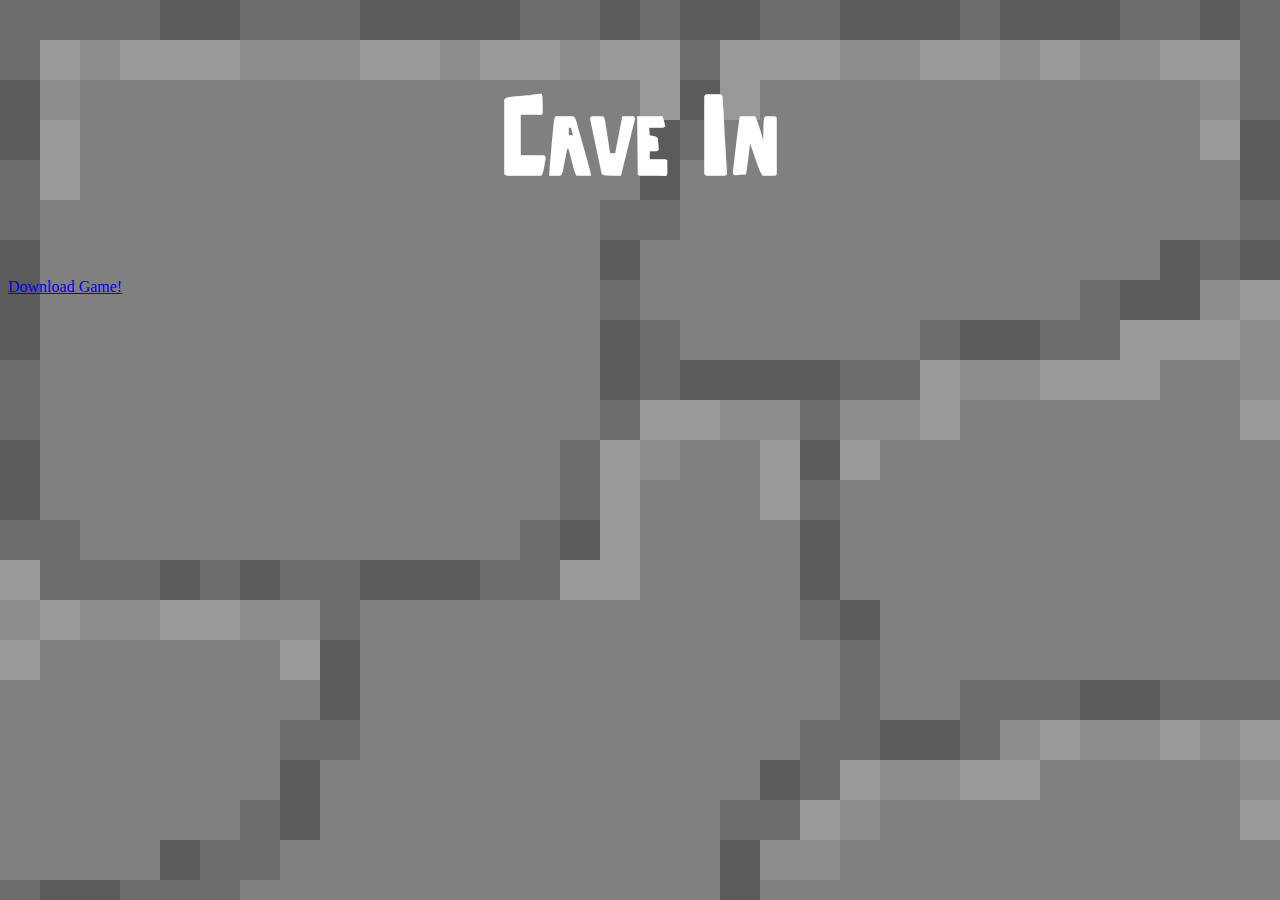
==== index.html @ a3ad1de7 "stuff" ====
<!DOCTYPE html>
<link rel="stylesheet" type="text/css" href="TitleScreenStyle.css">
<html>
	<body>
		<h1><center>Cave In</center></h1>
		<p>
			<a href="test.txt" download="test.txt">Download Game!</a>
		</p>
	</body>
</html>
---- TitleScreenStyle.css ----
@font-face 
{ 
	font-family: Rocko; 
	src: url('rocko.ttf'); 
}
 
@keyframes TitleAnimation 
{
	from 
	{
		margin-top: -40%;
	}
	to 
	{
		margin-top: 6%;
	}
}

body
{
	background-image: url("Images/Wall.png"); 
	background-size: 100%;
	background-repeat: no-repeat;
    image-rendering: -moz-crisp-edges;          
	image-rendering: pixelated;
}

h1
{
	font-size: 700%;
	color: white;
	font-family: Rocko;
	animation-duration: 0.5s;
	animation-name: TitleAnimation;
}
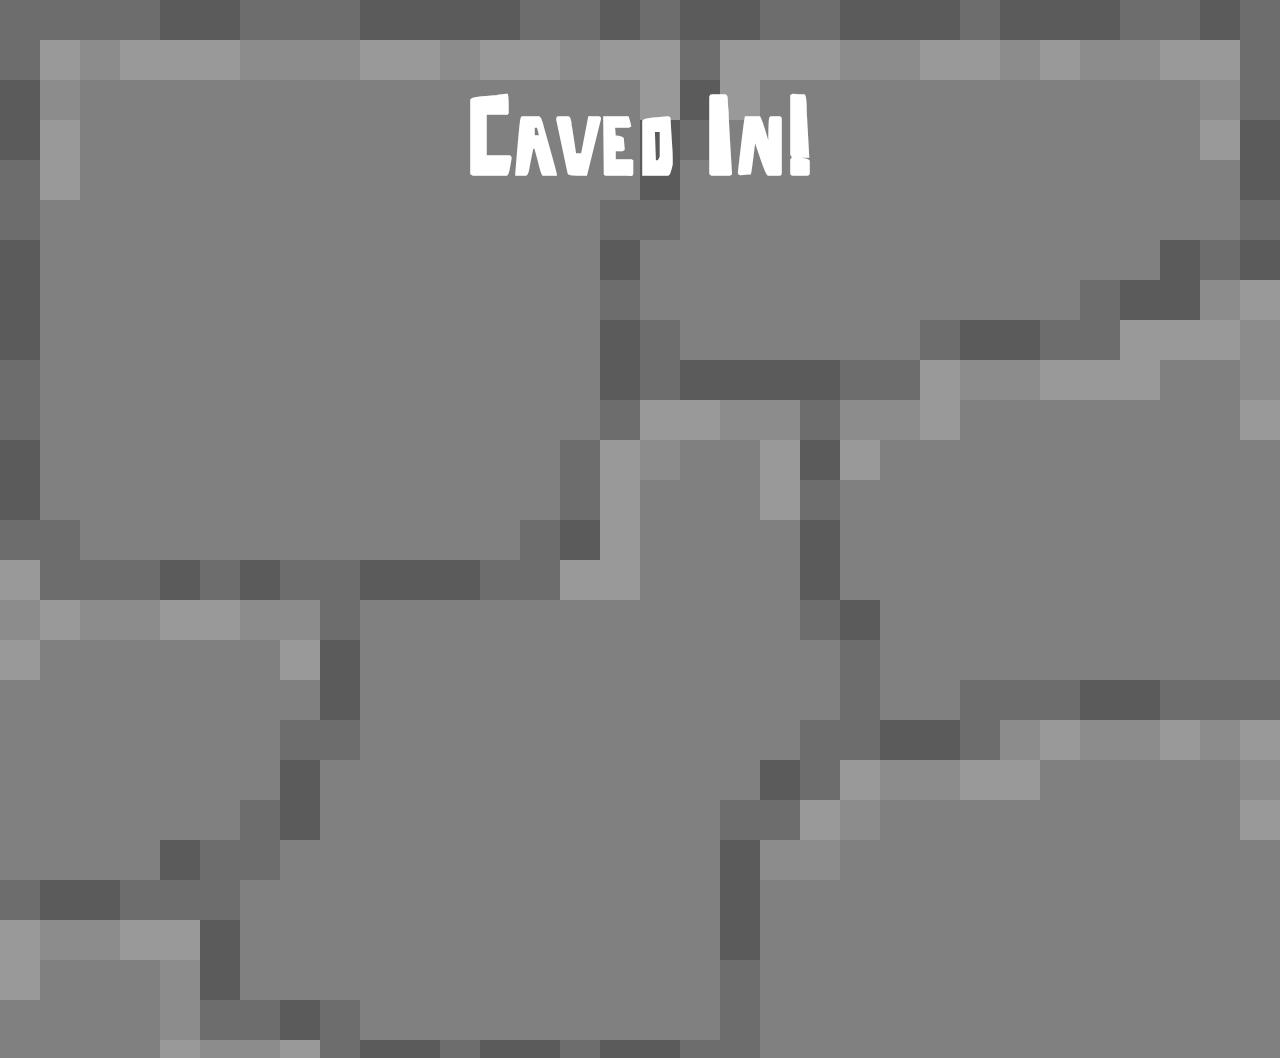
==== commit 814b966a: "hfhfh" ====
--- a/index.html
+++ b/index.html
@@ -2,10 +2,18 @@
 <link rel="stylesheet" type="text/css" href="TitleScreenStyle.css">
 <html>
 	<body>
-		<h1><center>Cave In</center></h1>
-		<p>
-			<a href="test.txt" download="test.txt">Download Game!</a>
-		</p>
+		<div class="moveDown"><h1><center>Caved In!</center></h1></div>
+		
+		<div class="fade-in">
+			<center><img src="Images/TestImage.jpg" alt="TestImage" height="400" width="400"></center>
+			
+			<p>
+				Test
+			</p>
+			
+			<h2><center><a href="test.txt" download="test.txt">Download Game</a></center></h2>
+			<h2><center><a href="GameInstructions.html" target="_blank">Instructions</a></center></h2>
+		</div>
 	</body>
 </html>
 		--- a/TitleScreenStyle.css
+++ b/TitleScreenStyle.css
@@ -3,17 +3,119 @@
 	font-family: Rocko; 
 	src: url('rocko.ttf'); 
 }
- 
-@keyframes TitleAnimation 
+
+@-webkit-keyframes moveDown
+{ 
+	from 
+	{ 
+		margin-top: -15%;
+	} 
+	to 
+	{ 
+		margin-top: 5%;
+	} 
+}
+@-moz-keyframes moveDown
+{ 
+	from 
+	{ 
+		margin-top: -15%;
+	} 
+	to 
+	{ 
+		margin-top: 5%;
+	} 
+}
+@keyframes moveDown
+{ 
+	from 
+	{ 
+		margin-top: -15%;
+	} 
+	to 
+	{ 
+		margin-top: 5%;
+	} 
+}
+  
+.moveDown
 {
+    -webkit-animation:moveDown linear 1;  
+    -moz-animation:moveDown linear 1;
+    animation:moveDown linear 1;
+
+    -webkit-animation-fill-mode:forwards;  
+    -moz-animation-fill-mode:forwards;
+    animation-fill-mode:forwards;
+
+    -webkit-animation-duration:0.5s;
+    -moz-animation-duration:0.5s;
+    animation-duration:0.5s;
+}
+
+@-webkit-keyframes fadeIn 
+{ 
 	from 
-	{
-		margin-top: -40%;
-	}
+	{ 
+		opacity:0; 
+		opacity: 1\9;  
+	} 
 	to 
-	{
-		margin-top: 6%;
-	}
+	{ 
+		opacity:1; 
+	} 
+}
+
+@-moz-keyframes fadeIn 
+	{ 
+		from 
+		{ 
+			opacity:0; 
+			opacity: 1\9;
+		} 
+		to 
+		{ 
+			opacity:1; 
+		} 
+}
+@keyframes fadeIn 
+	{ 
+		from 
+		{ 
+			opacity:0; 
+			opacity: 1\9; 
+		} 
+		to 
+		{ 
+			opacity:1; 
+		} 
+}
+
+.fade-in 
+{
+    opacity:0;  
+    -webkit-animation:fadeIn ease-in 1;  
+    -moz-animation:fadeIn ease-in 1;
+    animation:fadeIn ease-in 1;
+	
+	-webkit-animation-delay: 1s;
+	-moz-animation-delay: 1s;
+	animation-delay: 1s;
+
+    -webkit-animation-fill-mode:forwards;  
+    -moz-animation-fill-mode:forwards;
+    animation-fill-mode:forwards;
+
+    -webkit-animation-duration:1s;
+    -moz-animation-duration:1s;
+    animation-duration:1s;
+}
+
+h1
+{
+	font-size: 700%;
+	color: white;
+	font-family: Rocko;
 }
 
 body
@@ -25,12 +127,33 @@
 	image-rendering: pixelated;
 }
 
-h1
+p
 {
-	font-size: 700%;
+	font-size: 200%;
 	color: white;
-	font-family: Rocko;
-	animation-duration: 0.5s;
-	animation-name: TitleAnimation;
+	font-family: Arial Black,Arial Bold,Gadget,sans-serif;
 }
 
+h2
+{
+	font-size: 400%;
+	font-family: Rocko;
+}
+
+a:link
+{
+	color: white;
+	text-decoration: none;
+	-moz-outline: none;
+	outline: none;
+}
+
+a:visited
+{
+	color: white;
+}
+
+a:hover
+{
+	color: red;
+}
